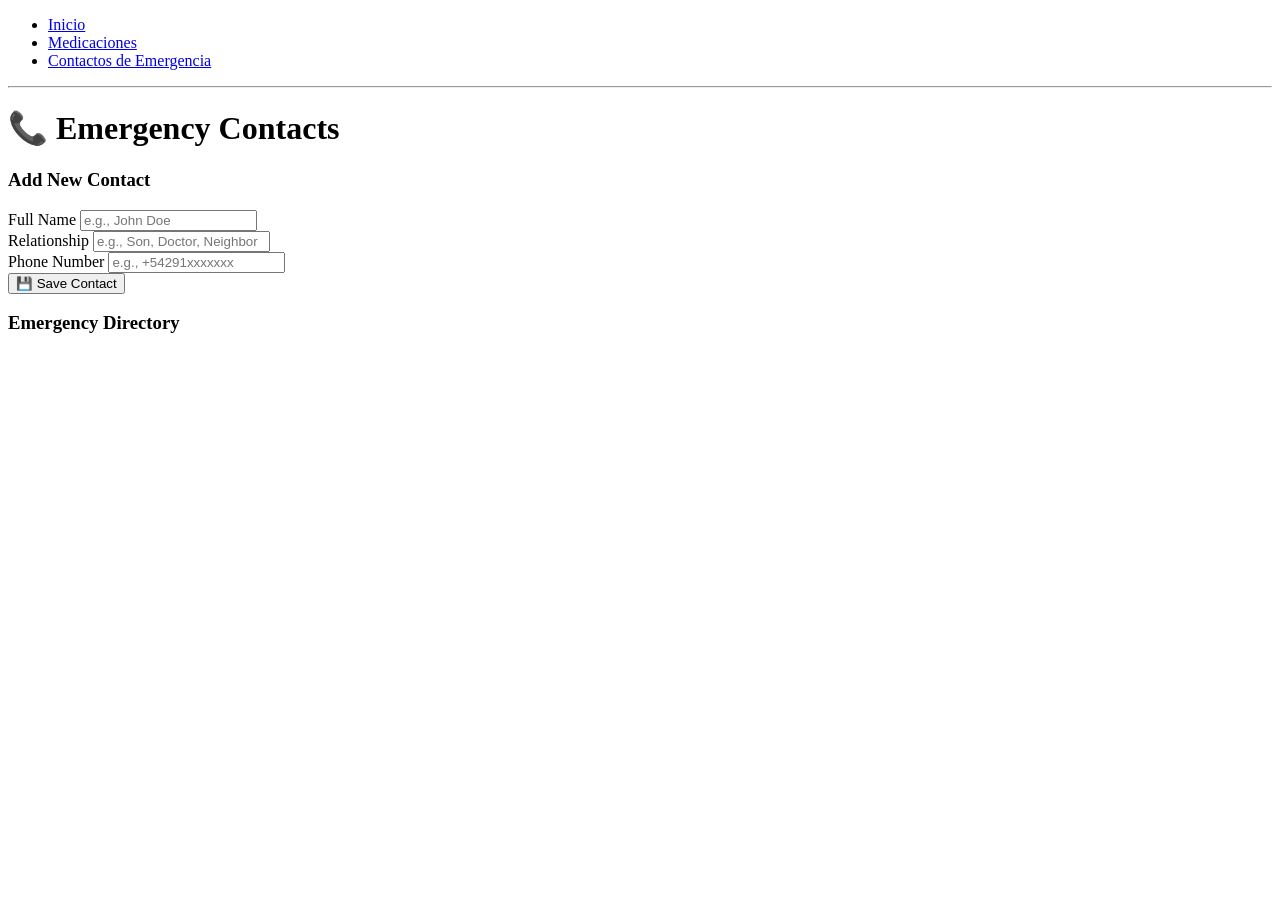
==== docs/contacts.html @ 9287c76d "Forzado por ruta" ====
<!DOCTYPE html>
<html lang="es">
<head>
    <meta charset="UTF-8">
    <meta name="viewport" content="width=device-width, initial-scale=1.0">
    <title>Sistema de Autonomía</title>
    <!-- Tus estilos CSS si los tienes -->
    <link rel="stylesheet" href="static/style.css">
</head>
<body>

    <!-- Barra de Navegación / Botonera Móvil -->
    <nav>
        <ul>
            <li><a href="index.html">Inicio</a></li>
            <li><a href="medications.html">Medicaciones</a></li>
            <li><a href="contacts.html">Contactos de Emergencia</a></li>
        </ul>
    </nav>

    <hr>

    <!-- El bloque principal donde se inyecta el contenido de cada pantalla -->
    <main>
        
<div class="row justify-content-center">
    <div class="col-md-8 col-lg-6">

        <h1 class="fw-bold mb-4">📞 Emergency Contacts</h1>

        <div class="dashboard-card mb-4 shadow-sm">
            <h3 class="fw-bold text-secondary mb-3">Add New Contact</h3>

            <form id="contact-form">
                <div class="mb-3">
                    <label for="contact-name" class="form-label fw-bold">Full Name</label>
                    <input type="text" class="form-control form-control-lg" id="contact-name" placeholder="e.g., John Doe" required>
                </div>

                <div class="mb-3">
                    <label for="contact-relationship" class="form-label fw-bold">Relationship</label>
                    <input type="text" class="form-control form-control-lg" id="contact-relationship" placeholder="e.g., Son, Doctor, Neighbor" required>
                </div>

                <div class="mb-4">
                    <label for="contact-phone" class="form-label fw-bold">Phone Number</label>
                    <input type="tel" class="form-control form-control-lg" id="contact-phone" placeholder="e.g., +54291xxxxxxx" required>
                </div>

                <button type="submit" class="btn btn-primary btn-accessible">
                    💾 Save Contact
                </button>
            </form>
        </div>

        <h3 class="fw-bold text-secondary mb-3">Emergency Directory</h3>
        <div id="contacts-list">
            </div>

    </div>
</div>

    </main>

</body>
</html>
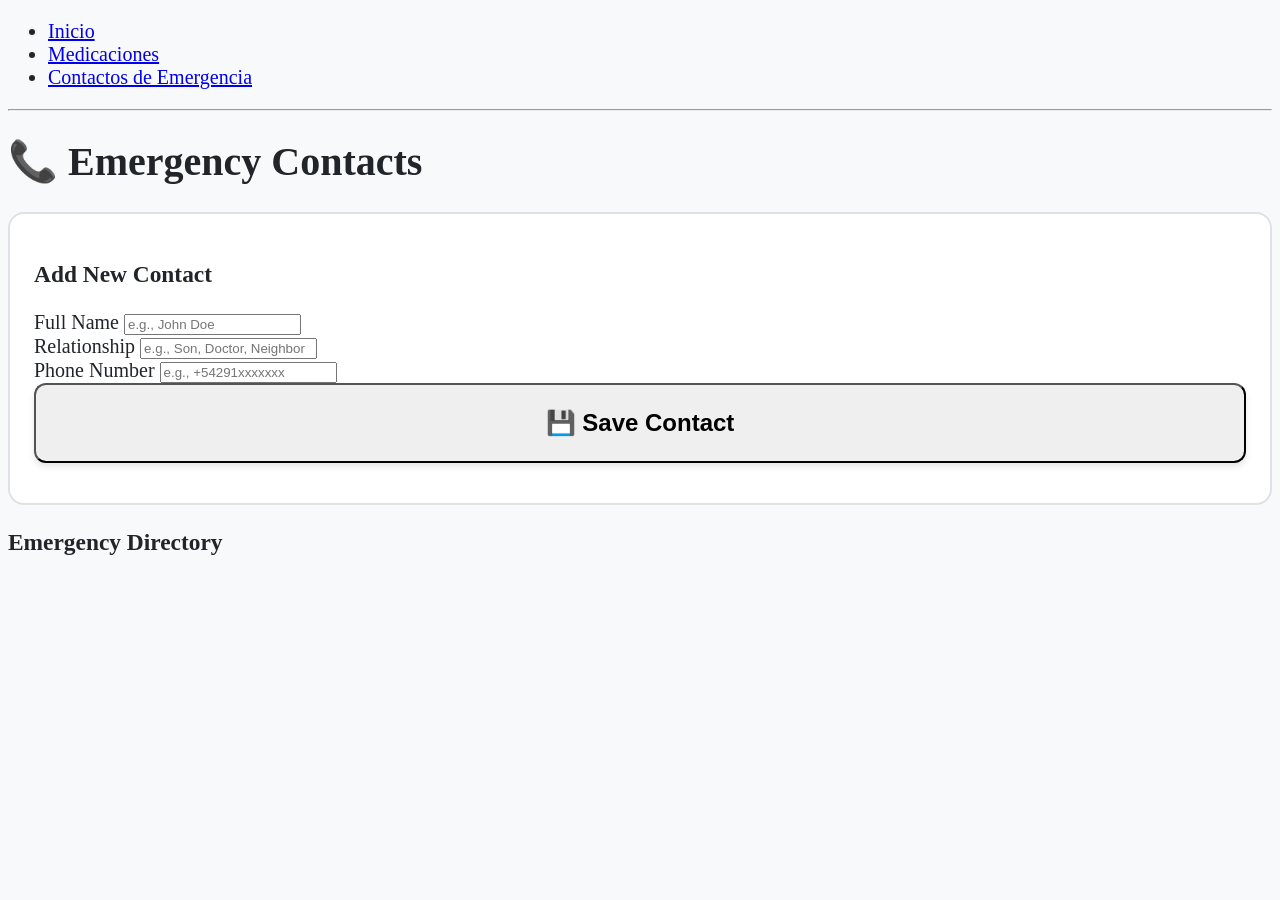
==== commit 58a328e7: "Corregidas las extensiones html en docs" ====
--- a/docs/contacts.html
+++ b/docs/contacts.html
@@ -3,13 +3,11 @@
 <head>
     <meta charset="UTF-8">
     <meta name="viewport" content="width=device-width, initial-scale=1.0">
-    <title>Sistema de Autonomía</title>
-    <!-- Tus estilos CSS si los tienes -->
-    <link rel="stylesheet" href="static/style.css">
+    <title>Sistema de Autonomía - Emergency Contacts</title>
+    <link rel="stylesheet" href="static/css/styles.css">
 </head>
 <body>
 
-    <!-- Barra de Navegación / Botonera Móvil -->
     <nav>
         <ul>
             <li><a href="index.html">Inicio</a></li>
@@ -20,7 +18,6 @@
 
     <hr>
 
-    <!-- El bloque principal donde se inyecta el contenido de cada pantalla -->
     <main>
         
 <div class="row justify-content-center">
--- a/docs/static/css/styles.css
+++ b/docs/static/css/styles.css
@@ -0,0 +1,52 @@
+/* static/css/styles.css */
+
+:root {
+    --primary-color: #0d6efd;
+    --success-color: #198754;
+    --danger-color: #dc3545;
+    --warning-color: #ffc107;
+}
+
+body {
+    font-size: 1.25rem; /* Texto base más grande de lo normal para facilitar la lectura */
+    background-color: #f8f9fa;
+    color: #212529;
+}
+
+/* Botones de acción masivos para evitar errores de pulsación */
+.btn-accessible {
+    padding: 1.5rem 1rem;
+    font-size: 1.5rem;
+    font-weight: bold;
+    border-radius: 12px;
+    box-shadow: 0 4px 6px rgba(0, 0, 0, 0.1);
+    width: 100%; /* Ocupa todo el ancho disponible en móviles */
+    margin-bottom: 1rem;
+}
+
+/* Alertas visuales de alto contraste que parpadean o llaman la atención */
+.alert-urgent {
+    background-color: var(--danger-color);
+    color: white;
+    font-weight: bold;
+    border-left: 10px solid #801010;
+    padding: 2rem;
+    font-size: 1.6rem;
+    border-radius: 12px;
+    animation: pulse 2s infinite;
+}
+
+@keyframes pulse {
+    0% { transform: scale(1); }
+    50% { transform: scale(1.02); }
+    100% { transform: scale(1); }
+}
+
+/* Contenedores de tarjetas adaptables */
+.dashboard-card {
+    border: 2px solid #dee2e6;
+    border-radius: 16px;
+    background-color: white;
+    padding: 1.5rem;
+    margin-bottom: 1rem;
+}
